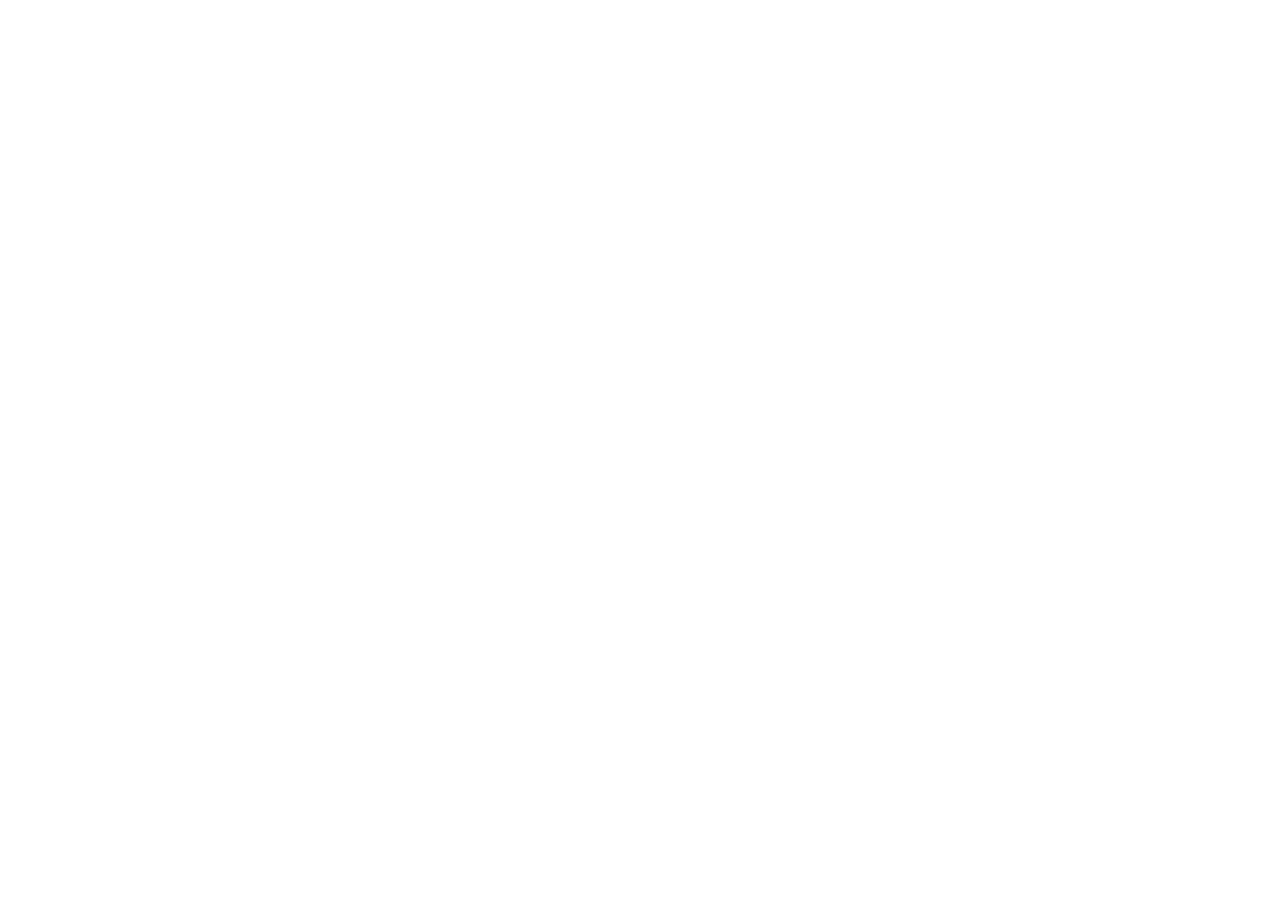
==== exhibits/stingray-bay/index.html @ 6caa8f89 "Structure Fix 2" ====
<!DOCTYPE html>
<html lang="en">
<head>
    <meta charset="UTF-8">
    <meta name="viewport" content="width=device-width, initial-scale=1.0">
    <title>Document</title>
    <link rel="stylesheet" href="">
</head>
<body>
    
</body>
</html>
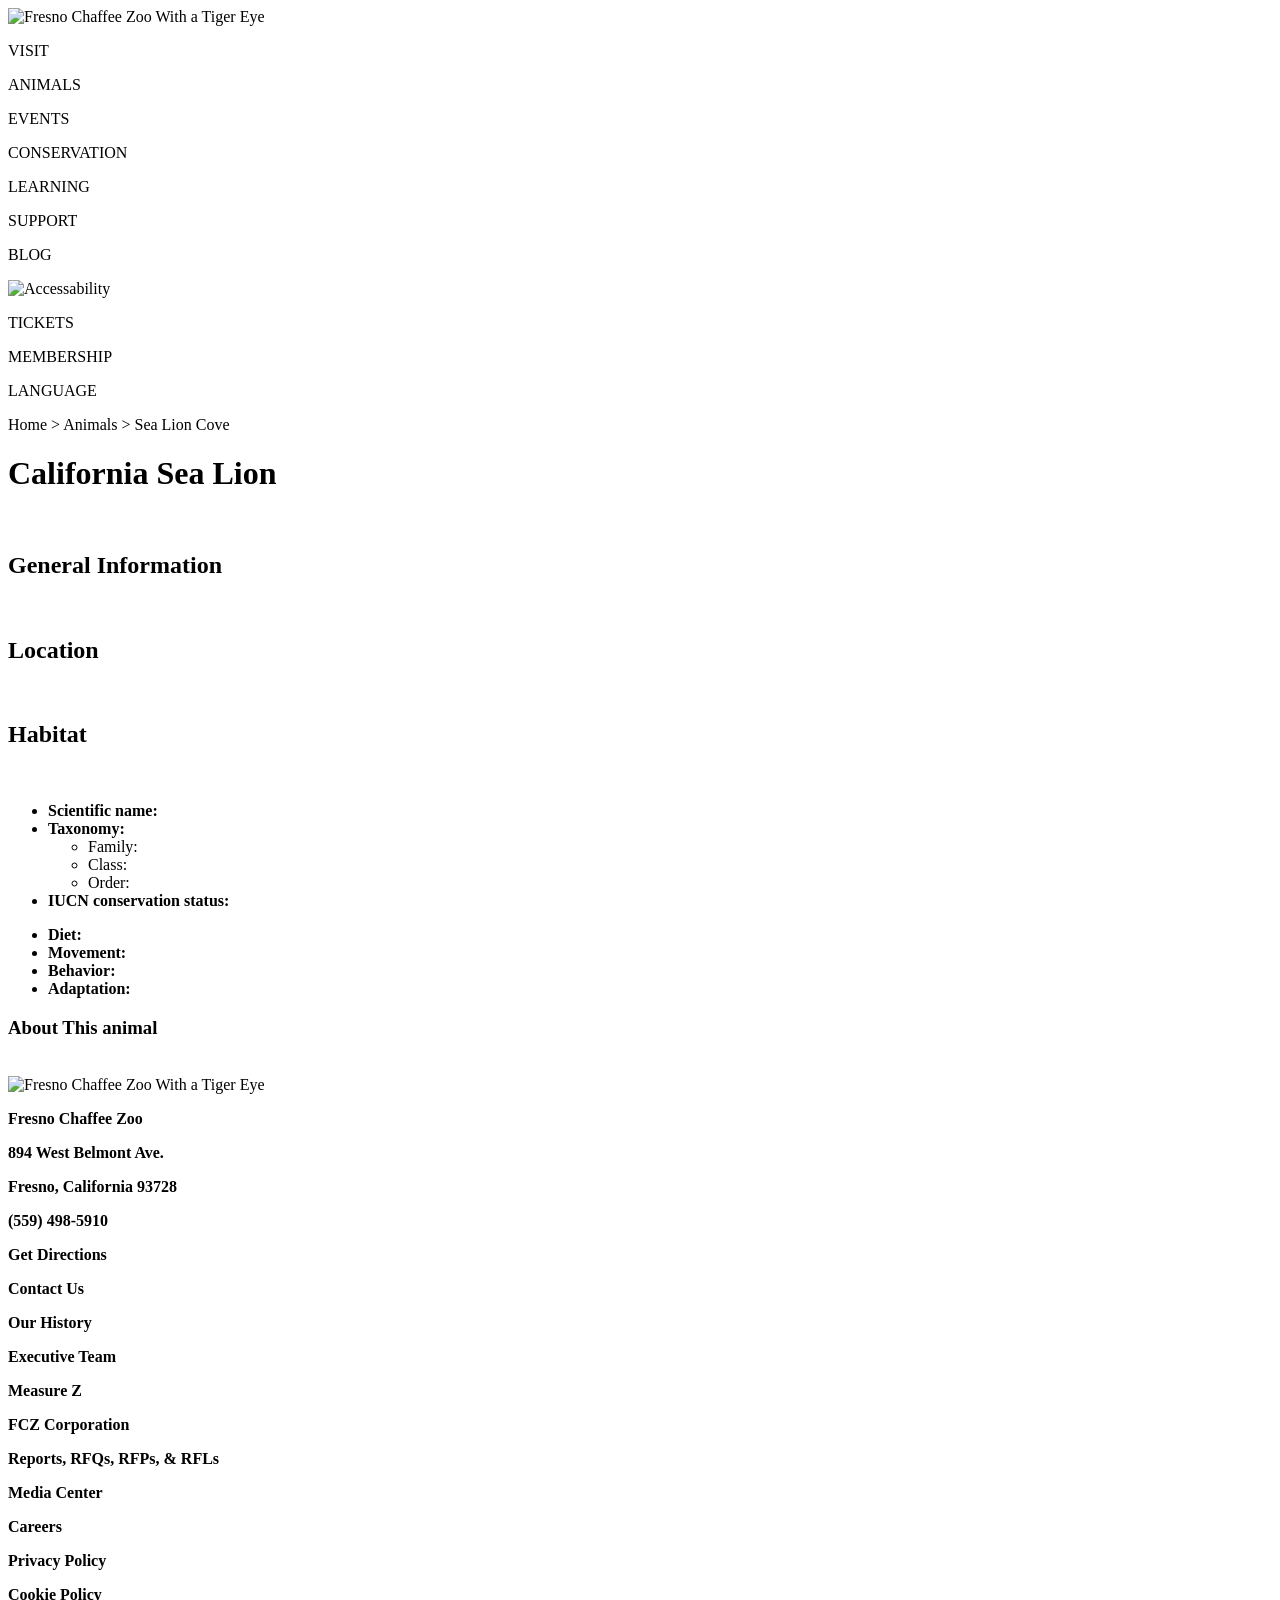
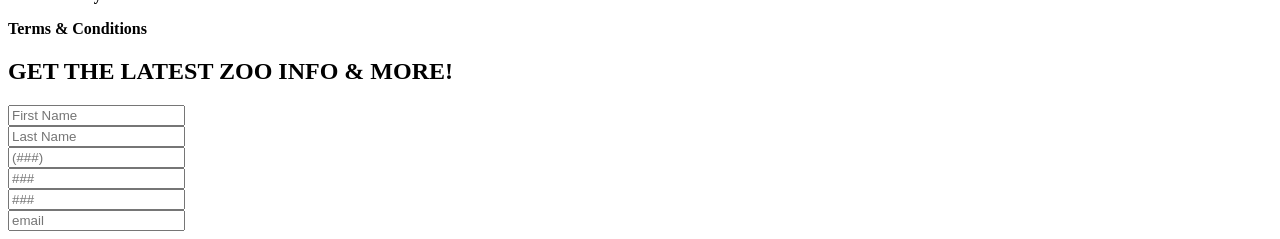
==== commit 445cc328: "Update index.html" ====
--- a/exhibits/stingray-bay/index.html
+++ b/exhibits/stingray-bay/index.html
@@ -3,10 +3,126 @@
 <head>
     <meta charset="UTF-8">
     <meta name="viewport" content="width=device-width, initial-scale=1.0">
-    <title>Document</title>
+    <title>Stingray Bay</title>
     <link rel="stylesheet" href="">
 </head>
 <body>
-    
-</body>
+  <nav id="top-nav">
+      <img src="images/Fresno Chaffee Zoo Eye Logo.png" alt="Fresno Chaffee Zoo With a Tiger Eye" id ="Logo" width = "10%">
+      <div id="nav-content"> 
+          <p>VISIT</p>
+          <p>ANIMALS</p>
+          <p>EVENTS</p>
+          <p>CONSERVATION</p>
+          <p>LEARNING</p>
+          <p>SUPPORT</p>
+          <p>BLOG</p>
+      </div>
+
+      <div>
+          <img src="images/Accessability.png" alt="Accessability">
+          <p id="tickets-p">TICKETS</p>
+          <p id="membership-P">MEMBERSHIP</p>
+          <p id="language">LANGUAGE</p>
+      </div>
+  </nav>
+  <div>
+      <p>Home > Animals > Sea Lion Cove</p>
+      <h1 id="California-Sea-Lion">California Sea Lion</h1>
+      <img src="images/Hero.png" alt="" id="Hero-Image"
+  </div>
+  <h2 id="general-information">General Information</h2>
+  <img src="" alt="">
+  <h2 id="location">Location</h2>
+  <p></p>
+  <img src="" alt="">
+  <h2 id="habitat">Habitat</h2>
+  <p></p>
+
+  <div class="body content">
+      <img src="" alt="">
+      <div class="card" id="Scientific-info">
+          <ul>
+              <li><b>Scientific name:</b></li>
+              <li><b>Taxonomy:</b>
+                  <ul>
+                      <li>Family:</li>
+                      <li>Class:</li>
+                      <li>Order:</li>
+                  </ul>
+              </li>
+              <li><b>IUCN conservation status:</b></li>
+          </ul>
+      </div>
+      <div class="card">
+          <ul>
+              <li><b>Diet:</b></li>
+              <li><b>Movement:</b></li>
+              <li><b>Behavior:</b></li>
+              <li><b>Adaptation:</b></li>
+          </ul>
+      </div>
+      <div class="card">
+          <h3>About This animal</h3>
+          <p>
+              
+          </p>
+      </div>
+      <img src="" alt="">
+  </div>
+  <footer>
+    <div id="column Left">
+        <img src="images/Fresno Chaffee Zoo Eye Logo.png" alt="Fresno Chaffee Zoo With a Tiger Eye" id ="footer-logo" width = "10%">
+        <p><b>Fresno Chaffee Zoo</b></p>
+        <p><b>894 West Belmont Ave.</b></p>
+        <p><b>Fresno, California 93728</b></p>
+        <p><b>(559) 498-5910</b></p>
+        <p><b>Get Directions</b></p>
+        <p><b>Contact Us</b></p>
+    </div>
+  
+    <div id="column-middle">
+        <p><b>Our History</b></p>
+        <p><b>Executive Team</b></p>
+        <p><b>Measure Z</b></p>
+        <p><b>FCZ Corporation</b></p>
+        <p><b>Reports, RFQs, RFPs, & RFLs</b></p>
+        <p><b>Media Center</b></p>
+        <p><b>Careers</b></p>
+        <p><b>Privacy Policy</b></p>
+        <p><b>Cookie Policy</b></p>
+        <p><b>Terms & Conditions</b></p>
+    </div>
+    <form action="" method="post">
+        <div id="column-right">
+            <h2>GET THE LATEST ZOO INFO & MORE!</h3>
+            <div class="signup first-name">
+                <label for="first-name">
+                    <input type="text" id="first-name" name="first-name" placeholder="First Name">
+                </label>
+            </div>
+            <div class="signup last-name">
+                <label for="last-name">
+                    <input type="text" id="last-name" name="last-name" placeholder="Last Name">
+            </div>
+            <div class="signup phone-number-area">
+                <label for="phone-number-area">
+                    <input type="text" id="phone-number-area" name="phone-number-area" placeholder="(###)">
+            </div>
+            <div class="signup phone-number-prefix">
+                <label for="phone-number-area">
+                    <input type="text" id="phone-number-prefix" name="phone-number-prefix" placeholder="###">
+            </div>
+            <div class="signup phone-line-number">
+                <label for="phone-line-number">
+                    <input type="text" id="phone-line-number" name="phone-line-number" placeholder="###">
+            </div>
+            <div class="signup email">
+                <label for="email">
+                    <input type="text" id="email" name="email" placeholder="email">
+            </div>
+        </div>
+    </form>
+  </footer>
+  </body>
 </html>
